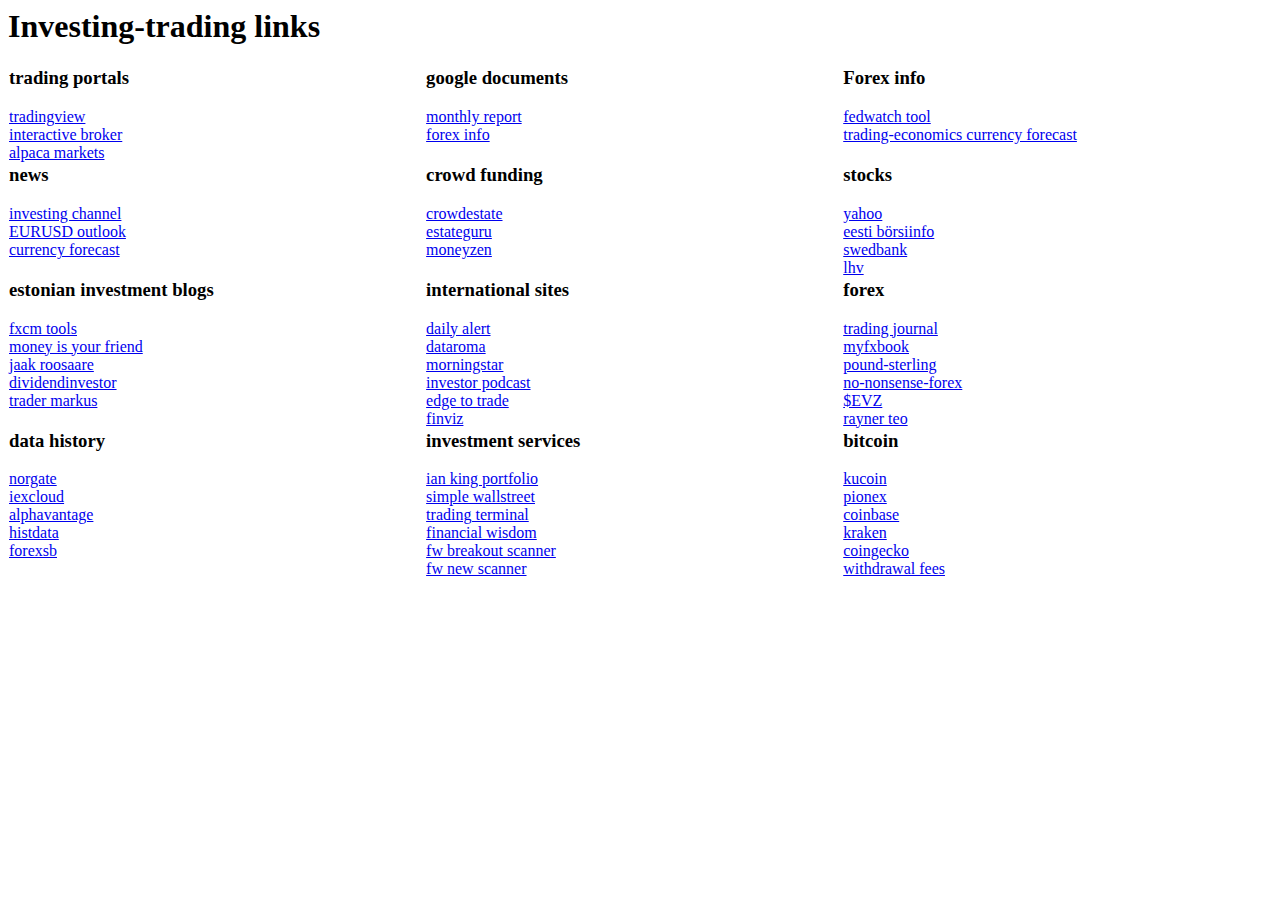
==== forex.html @ ff6586ee "Add initial HTML files for bookmarks, forex links, and a greeting page" ====
<html>

<head>
  <meta http-equiv="Content-Language" content="et">
  <meta http-equiv="Content-Type" content="text/html; charset=utf-8">
  <title>Investing-trading page</title>
</head>

<body>

  <h1>Investing-trading links</h1>
  <table style="width: 100%; border-collapse: collapse;">
    <tbody>
      <tr>
        <td valign="top" width="33%">
          <h3>trading portals</h3>
          <a href="https://www.tradingview.com/chart/F9l2wXy8">tradingview</a><br>
          <a href="https://www.interactivebrokers.ie/en/home.php">interactive broker</a><br>
          <a href="https://app.alpaca.markets/brokerage/dashboard/overview">alpaca markets</a><br>
        </td>

        <td valign="top" width="33%">
          <h3>google documents</h3>
          <a
            href="https://docs.google.com/spreadsheets/d/1fhBljXd9wZy2e1wOBzmTiBMr_3hzhtGikeSQHyL-de8/edit#gid=1500439569">monthly
            report</a><br>
          <a href="https://docs.google.com/spreadsheets/d/19kICWriWZr_2arZFw3jyzyohXQ2mB7UIewh8jQa-QBc/edit#gid=0">forex
            info</a><br>
        </td>

        <td valign="top" width="33%">
          <h3>Forex info</h3>
          <a href="http://www.cmegroup.com/trading/interest-rates/countdown-to-fomc.html">fedwatch tool</a><br>
          <a href="http://www.tradingeconomics.com/forecast/currency">trading-economics currency forecast</a><br>
        </td>
      </tr>

      <tr>
        <td valign="top" width="33%">
          <h3>news</h3>
          <a href="http://investingchannel.com/">investing channel</a><br>
          <a href="http://www.forexcrunch.com/category/forex-weekly-outlook/eur-usd-outlook/">EURUSD outlook</a><br>
          <a href="http://www.fxstreet.com/analysis/forecast-currencies-poll/">currency forecast</a><br>
        </td>
        <td valign="top" width="33%">
          <h3>crowd funding</h3>
          <a href="https://crowdestate.eu">crowdestate</a><br>
          <a href="https://estateguru.co/investment/main">estateguru</a><br>
          <a href="https://www.moneyzen.eu/invest">moneyzen</a><br>
        </td>
        <td valign="top" width="34%">
          <h3>stocks</h3>
          <a href="https://finance.yahoo.com/portfolio/p_3/view/v1">yahoo</a><br>
          <a href="http://market.ee.omxgroup.com">eesti börsiinfo</a><br>
          <a href="https://www.swedbank.ee/">swedbank</a><br>
          <a href="https://www.lhv.ee/">lhv</a><br>
        </td>
      </tr>

      <tr>
        <td valign="top" width="33%">
          <h3>estonian investment blogs</h3>
          <a
            href="http://www.dailyfx.com/forex/education/trading_tips/daily_trading_lesson/2015/02/12/FXCM-Open-House-2015.html?DFXfeeds=forex:education:trading_tips:daily_trading_lesson">fxcm
            tools</a><br>
          <a href="http://moneyisyourfriend.eu/">money is your friend</a><br>
          <a href="http://roosaare.com">jaak roosaare</a><br>
          <a href="http://www.dividendinvestor.ee/">dividendinvestor</a><br>
          <a href="https://tradermarkus.com/">trader markus</a><br>
        </td>
        <td valign="top" width="33%">
          <h3>international sites</h3>
          <a href="http://dailytradealert.com/">daily alert</a><br>
          <a href="https://www.dataroma.com">dataroma</a><br>
          <a href="http://www.morningstar.com/">morningstar</a><br>
          <a href="https://www.theinvestorspodcast.com/">investor podcast</a><br>
          <a href="https://docs.edgetotrade.com/guides/top-lists">edge to trade</a><br>
          <a
            href="https://finviz.com/screener.ashx?v=111&f=fa_sales5years_o10,fa_salesqoq_o5,geo_usa,ind_stocksonly,ipodate_prev3yrs,sh_curvol_o500,ta_sma20_pa,ta_sma200_pa,ta_sma50_pa&ft=4">finviz</a><br>
        </td>
        <td valign="top" width="33%">
          <h3>forex</h3>
          <a
            href="https://docs.google.com/spreadsheets/d/13idCKkvUlszNroouBePqc9BHBxzPifZsRHKvf4rJcbs/edit#gid=342362908">trading
            journal</a><br>
          <a href="https://www.myfxbook.com">myfxbook</a><br>
          <a href="https://www.poundsterlinglive.com">pound-sterling</a><br>
          <a href="https://nononsenseforex.com">no-nonsense-forex</a><br>
          <a href="https://www.barchart.com/stocks/quotes/$EVZ/interactive-chart">$EVZ</a><br>
          <a href="https://www.tradingwithrayner.com/pte/">rayner teo</a><br>
        </td>
      </tr>

      <tr>
        <td valign="top" width="33%">
          <h3>data history</h3>
          <a href="https://norgatedata.com/">norgate</a><br>
          <a href="https://iexcloud.io/">iexcloud</a><br>
          <a href="https://www.alphavantage.co">alphavantage</a><br>
          <a href="https://www.histdata.com/download-free-forex-data/">histdata</a><br>
          <a href="https://forexsb.com/historical-forex-data">forexsb</a><br>

        </td>
        <td valign="top" width="33%">
          <h3>investment services</h3>
          <a href="https://banyanhill.com/premium-services">ian king portfolio</a><br>
          <a href="https://simplywall.st/dashboard">simple wallstreet</a><br>
          <a href="https://tradingterminal.com">trading terminal</a><br>
          <a href="https://www.financialwisdomtv.com/shop">financial wisdom</a><br>
          <a href="https://swingtrades.onrender.com">fw breakout scanner</a><br>
          <a href="https://scanner.financialwisdomtv.com">fw new scanner</a><br>
        </td>
        <td valign="top" width="33%">
          <h3>bitcoin</h3>
          <a href="https://www.kucoin.com/ucenter/signin?utm_source=NEWUSERGIFTS">kucoin</a><br>
          <a href="https://www.pionex.com/en/trade/BTC_USDT/Bot">pionex</a><br>
          <a href="https://www.coinbase.com/assets">coinbase</a><br>
          <a href="https://pro.kraken.com/app/portfolio/overview">kraken</a><br>
          <a href="https://www.coingecko.com/en">coingecko</a><br>
          <a href="https://withdrawalfees.com/coins">withdrawal fees</a><br>
        </td>
      </tr>

    </tbody>
  </table>

</body>

</html>
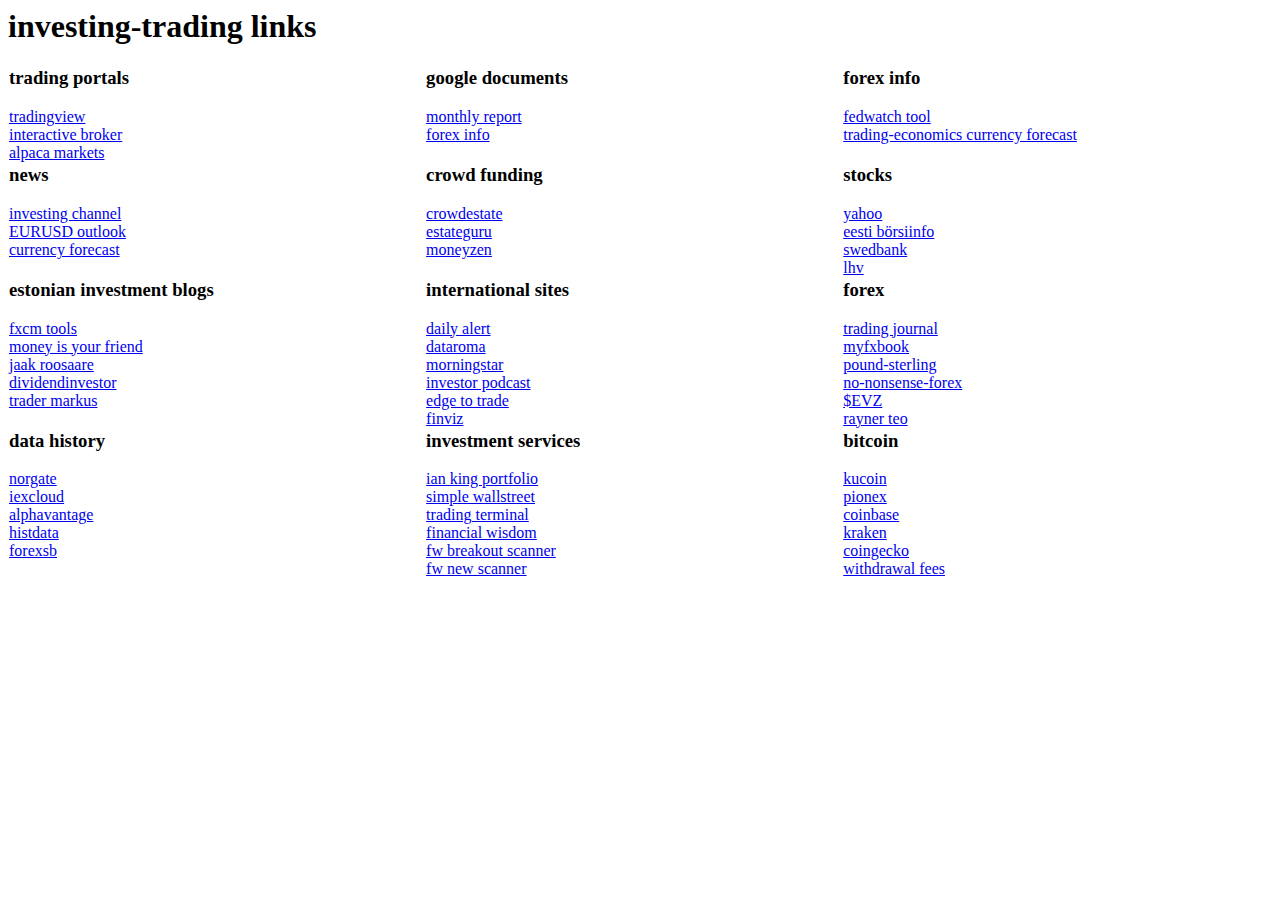
==== commit 7af28f87: "lowercase fixes" ====
--- a/forex.html
+++ b/forex.html
@@ -3,12 +3,12 @@
 <head>
   <meta http-equiv="Content-Language" content="et">
   <meta http-equiv="Content-Type" content="text/html; charset=utf-8">
-  <title>Investing-trading page</title>
+  <title>investing-trading page</title>
 </head>
 
 <body>
 
-  <h1>Investing-trading links</h1>
+  <h1>investing-trading links</h1>
   <table style="width: 100%; border-collapse: collapse;">
     <tbody>
       <tr>
@@ -29,7 +29,7 @@
         </td>
 
         <td valign="top" width="33%">
-          <h3>Forex info</h3>
+          <h3>forex info</h3>
           <a href="http://www.cmegroup.com/trading/interest-rates/countdown-to-fomc.html">fedwatch tool</a><br>
           <a href="http://www.tradingeconomics.com/forecast/currency">trading-economics currency forecast</a><br>
         </td>
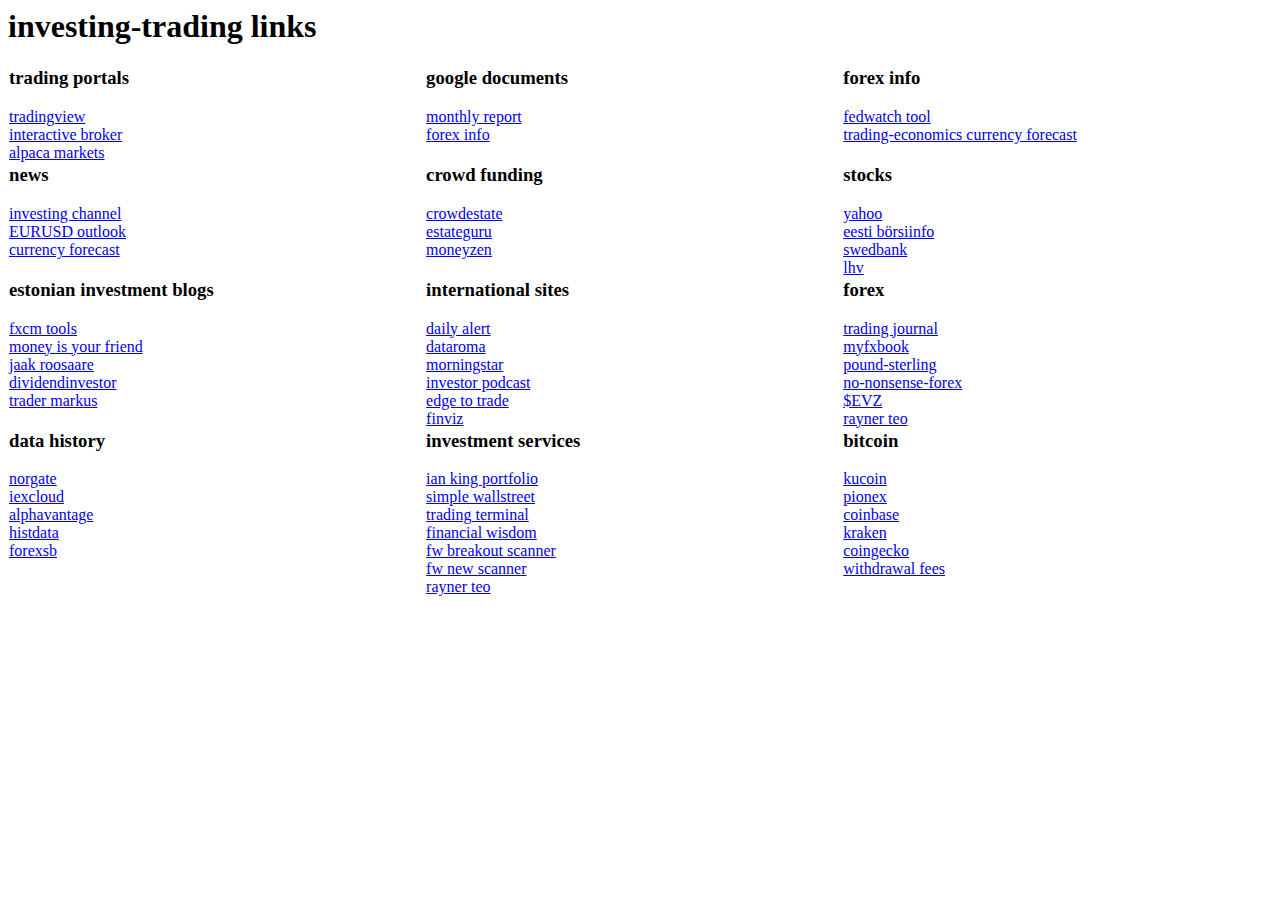
==== commit ad337a05: "adding rayner teo link" ====
--- a/forex.html
+++ b/forex.html
@@ -109,6 +109,7 @@
           <a href="https://www.financialwisdomtv.com/shop">financial wisdom</a><br>
           <a href="https://swingtrades.onrender.com">fw breakout scanner</a><br>
           <a href="https://scanner.financialwisdomtv.com">fw new scanner</a><br>
+          <a href="https://portal.tradingsystemsbook.com/courses/library-v2">rayner teo</a><br>
         </td>
         <td valign="top" width="33%">
           <h3>bitcoin</h3>
